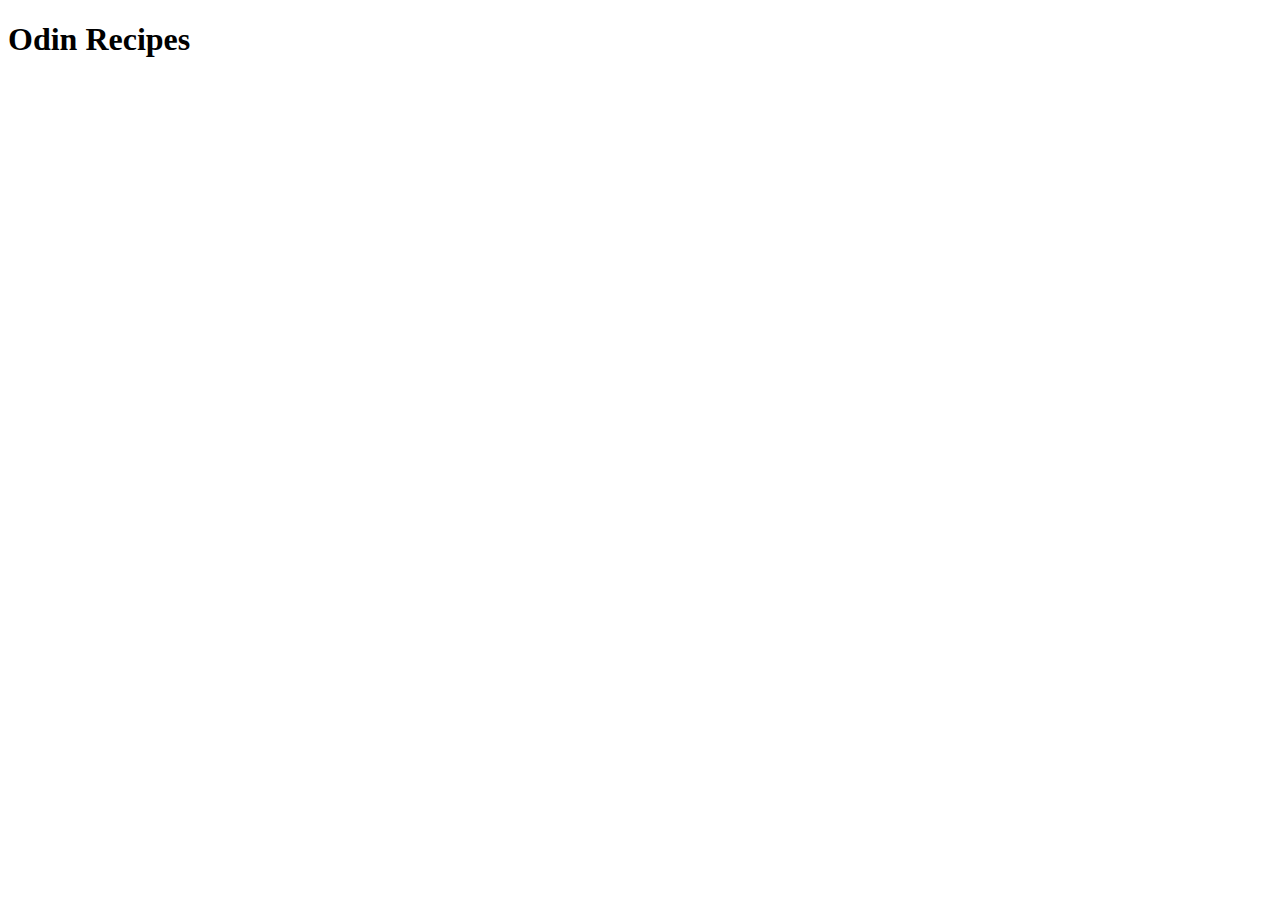
==== index.html @ bcd37e7d "Create inde.html" ====
<!DOCTYPE html>
<html lang="en">
<head>
    <meta charset="UTF-8">
    <meta http-equiv="X-UA-Compatible" content="IE=edge">
    <meta name="viewport" content="width=device-width, initial-scale=1.0">
    <title>Document</title>
</head>
<body>
    <h1>Odin Recipes</h1>
</body>
</html>
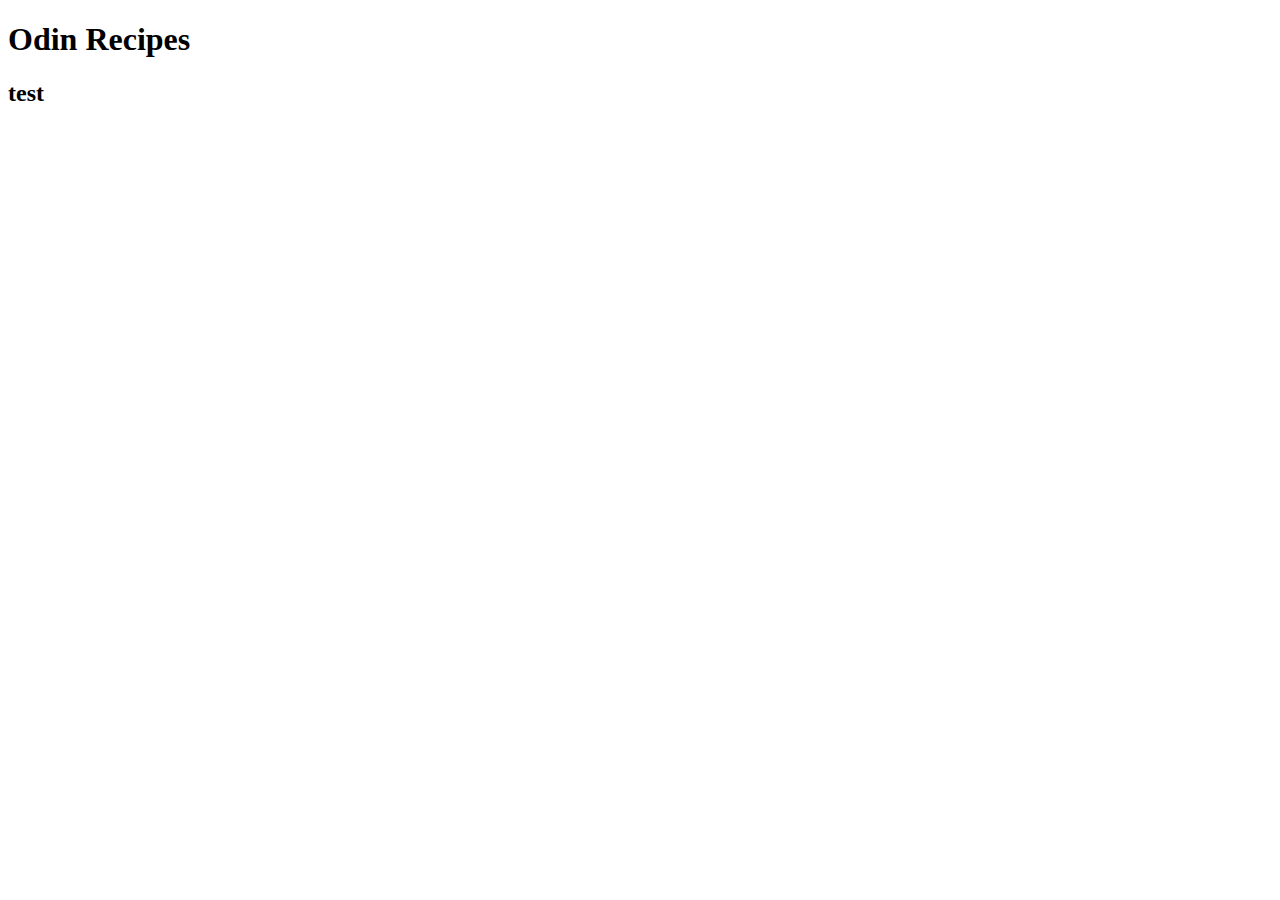
==== commit 92a449fc: "Test why branch won't publish" ====
--- a/index.html
+++ b/index.html
@@ -8,5 +8,6 @@
 </head>
 <body>
     <h1>Odin Recipes</h1>
+    <h2>test</h2>
 </body>
 </html>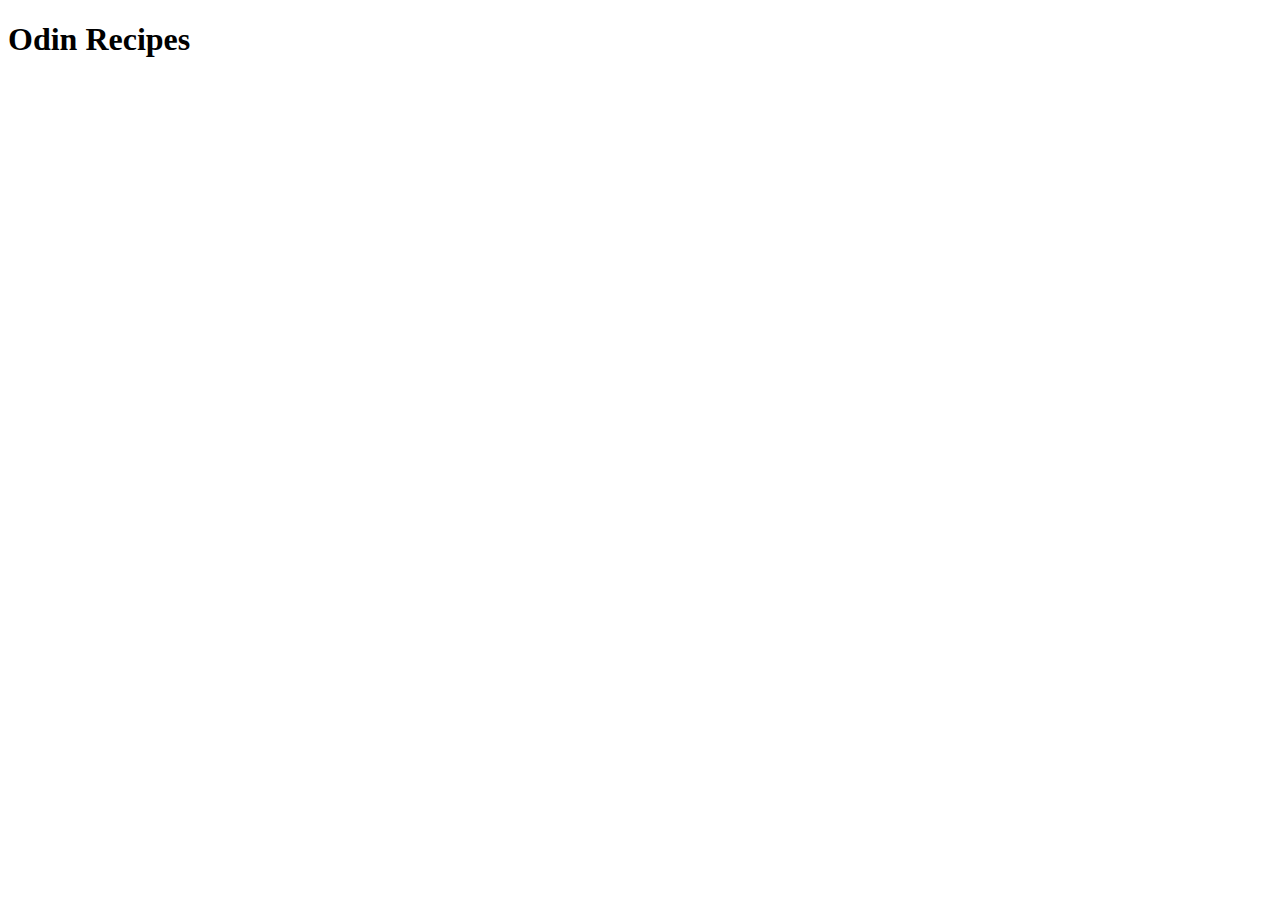
==== commit be01e996: "Delete heading 2" ====
--- a/index.html
+++ b/index.html
@@ -8,6 +8,5 @@
 </head>
 <body>
     <h1>Odin Recipes</h1>
-    <h2>test</h2>
 </body>
 </html>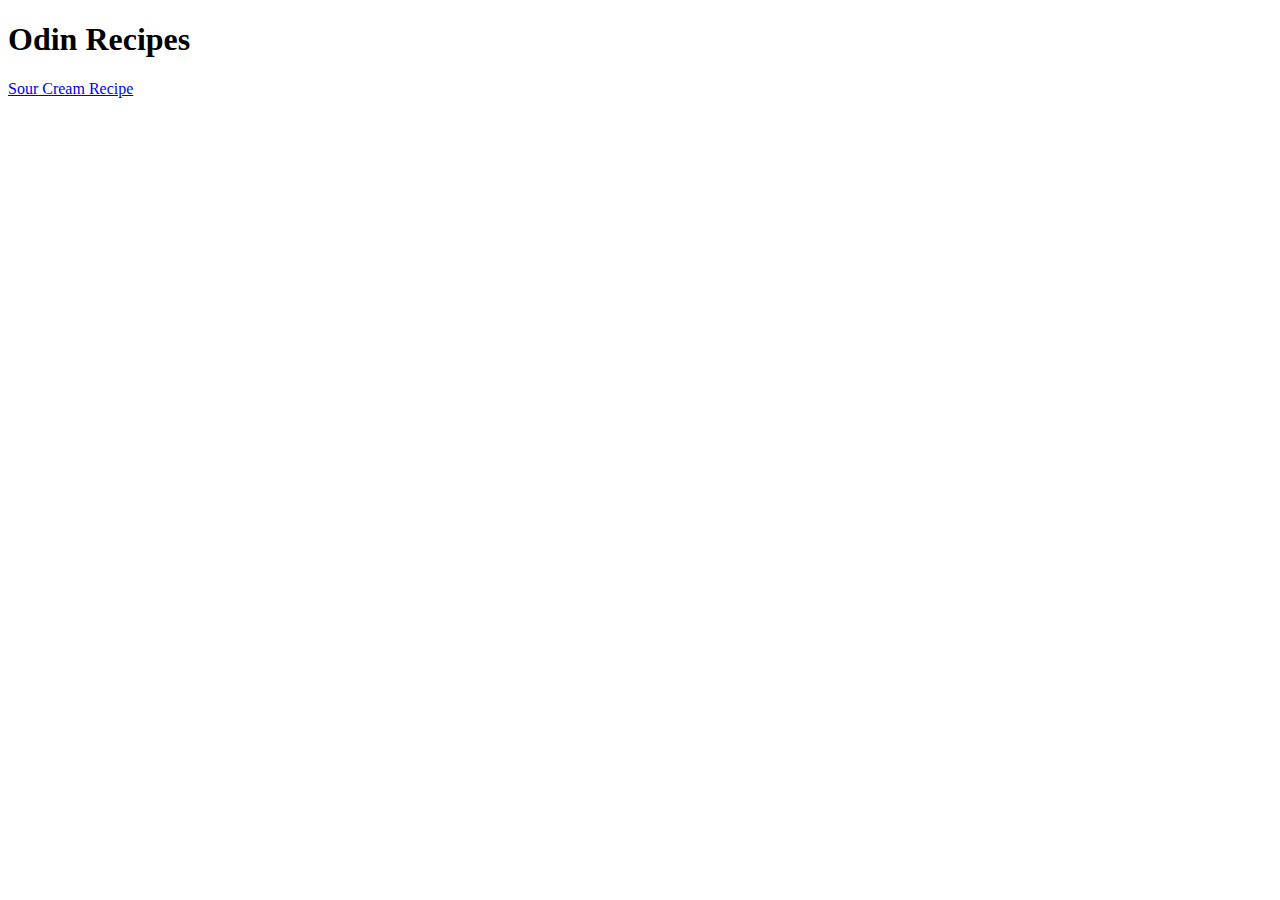
==== commit 9c9f518b: "Add browser title" ====
--- a/index.html
+++ b/index.html
@@ -4,9 +4,10 @@
     <meta charset="UTF-8">
     <meta http-equiv="X-UA-Compatible" content="IE=edge">
     <meta name="viewport" content="width=device-width, initial-scale=1.0">
-    <title>Document</title>
+    <title>Odin Recipes</title>
 </head>
 <body>
     <h1>Odin Recipes</h1>
+    <p><a href="./recipes/sourcream.html">Sour Cream Recipe</a></p>
 </body>
 </html>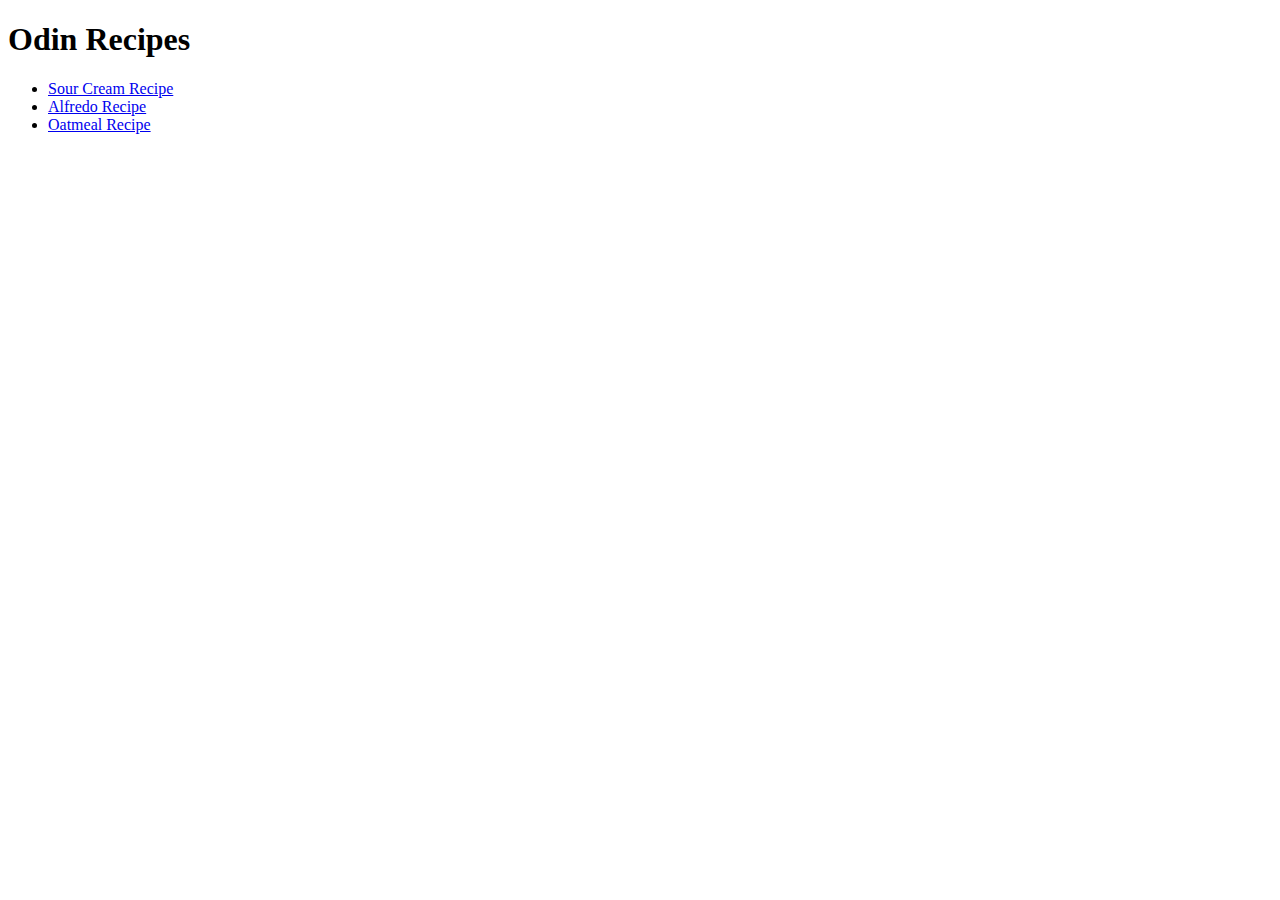
==== commit 6ad29428: "Add 2 more recipe pages" ====
--- a/index.html
+++ b/index.html
@@ -8,6 +8,11 @@
 </head>
 <body>
     <h1>Odin Recipes</h1>
-    <p><a href="./recipes/sourcream.html">Sour Cream Recipe</a></p>
+    <ul>
+        <li><a href="./recipes/sourcream.html">Sour Cream Recipe</a></li>
+        <li><a href="./recipes/alfredo.html">Alfredo Recipe</a></li>
+        <li><a href="./recipes/oatmeal.html">Oatmeal Recipe</a></li>
+    </ul>
+
 </body>
 </html>